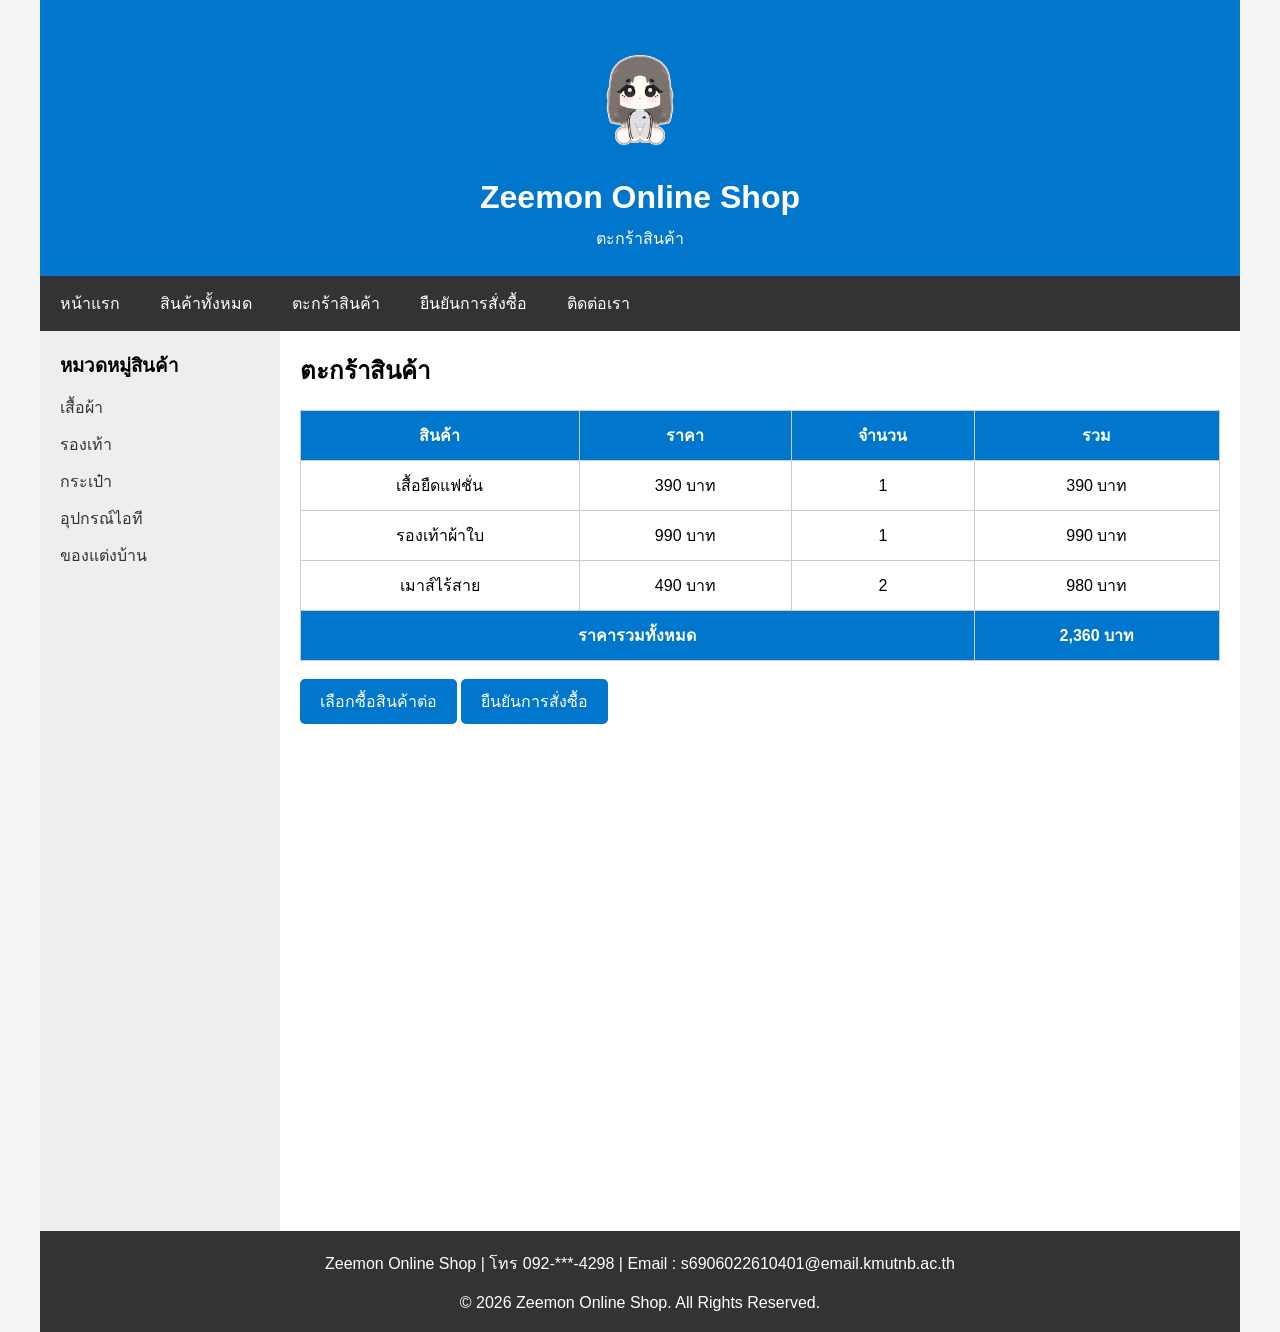
==== cart.html @ eaa702ab "in" ====
<!DOCTYPE html>
<html lang="th">
<head>
<meta charset="UTF-8">
<meta name="viewport" content="width=device-width, initial-scale=1.0">
<title>ตะกร้าสินค้า</title>

<link rel="stylesheet" href="3.css">

</head>

<body>

<div class="container">

    <div class="header">
        <img src="images/logo.png"alt="Zeemon Logo" width="150" height="150">
        <h1>Zeemon Online Shop</h1>
        <p>ตะกร้าสินค้า</p>
    </div>

    <div class="topmenu">
        <ul>
            <li><a href="index.html">หน้าแรก</a></li>
            <li><a href="products.html">สินค้าทั้งหมด</a></li>
            <li><a href="cart.html">ตะกร้าสินค้า</a></li>
            <li><a href="confirm.html">ยืนยันการสั่งซื้อ</a></li>
            <li><a href="#">ติดต่อเรา</a></li>
        </ul>
    </div>

    <div class="sidebar">

        <h3>หมวดหมู่สินค้า</h3>

        <ul>
            <li><a href="#">เสื้อผ้า</a></li>
            <li><a href="#">รองเท้า</a></li>
            <li><a href="#">กระเป๋า</a></li>
            <li><a href="#">อุปกรณ์ไอที</a></li>
            <li><a href="#">ของแต่งบ้าน</a></li>
        </ul>

    </div>

    <div class="content">

        <h2>ตะกร้าสินค้า</h2>

        <table>

            <tr>
                <th>สินค้า</th>
                <th>ราคา</th>
                <th>จำนวน</th>
                <th>รวม</th>
            </tr>

            <tr>
                <td>เสื้อยืดแฟชั่น</td>
                <td>390 บาท</td>
                <td>1</td>
                <td>390 บาท</td>
            </tr>

            <tr>
                <td>รองเท้าผ้าใบ</td>
                <td>990 บาท</td>
                <td>1</td>
                <td>990 บาท</td>
            </tr>

            <tr>
                <td>เมาส์ไร้สาย</td>
                <td>490 บาท</td>
                <td>2</td>
                <td>980 บาท</td>
            </tr>

            <tr>
                <th colspan="3">ราคารวมทั้งหมด</th>
                <th>2,360 บาท</th>
            </tr>

        </table>

        <br>

        <a href="products.html" class="btn">เลือกซื้อสินค้าต่อ</a>

        <a href="confirm.html" class="btn">ยืนยันการสั่งซื้อ</a>

    </div>

    <div class="footer">

        <p>
            Zeemon Online Shop |
            โทร 092-***-4298 |
            Email : s6906022610401@email.kmutnb.ac.th
        </p>

        <br>

        <p>
            © 2026 Zeemon Online Shop. All Rights Reserved.
        </p>

    </div>

</div>

</body>
</html>
---- 3.css ----
* {
    margin: 0;
    padding: 0;
    box-sizing: border-box;
    font-family: Arial, Helvetica, sans-serif;
}

body {
    background: #f4f4f4;
}

.container {
    width: 1200px;
    margin: auto;
    background: #fff;
}


.header {
    background: #0077cc;
    color: white;
    text-align: center;
    padding: 25px;
}

.header h1 {
    margin-bottom: 10px;
}


.topmenu {
    background: #333;
}

.topmenu ul {
    list-style: none;
    overflow: hidden;
}

.topmenu ul li {
    float: left;
}

.topmenu ul li a {
    display: block;
    color: white;
    text-decoration: none;
    padding: 15px 20px;
}

.topmenu ul li a:hover {
    background: #0077cc;
}

/* Side Menu */

.sidebar {
    float: left;
    width: 20%;
    background: #eeeeee;
    min-height: 900px;
    padding: 20px;
}

.sidebar h3 {
    margin-bottom: 15px;
}

.sidebar ul {
    list-style: none;
}

.sidebar ul li {
    margin-bottom: 12px;
}

.sidebar ul li a {
    text-decoration: none;
    color: #333;
}

.sidebar ul li a:hover {
    color: #0077cc;
}

/* Content */

.content {
    float: left;
    width: 80%;
    padding: 20px;
}

/* Product Card */

.product {
    float: left;
    width: 30%;
    margin: 1.5%;
    border: 1px solid #ddd;
    text-align: center;
    padding: 15px;
    border-radius: 8px;
    background: white;
}

.product img {
    width: 100%;
    height: 180px;
    object-fit: cover;
}

.product h3 {
    margin: 10px 0;
}

.price {
    color: red;
    font-size: 20px;
    font-weight: bold;
    margin-bottom: 10px;
}

.btn {
    display: inline-block;
    padding: 10px 20px;
    background: #0077cc;
    color: white;
    text-decoration: none;
    border-radius: 5px;
}

.btn:hover {
    background: #005fa3;
}


table {
    width: 100%;
    border-collapse: collapse;
    margin-top: 20px;
}

table,
th,
td {
    border: 1px solid #ccc;
}

th {
    background: #0077cc;
    color: white;
}

th,
td {
    padding: 12px;
    text-align: center;
}

/* Footer */

.footer {
    clear: both;
    background: #333;
    color: white;
    text-align: center;
    padding: 20px;
}

/* Clear Float */

.clear {
    clear: both;
}

/* Responsive */

@media(max-width:768px) {

    .container {
        width: 100%;
    }

    .sidebar {
        width: 100%;
    }

    .content {
        width: 100%;
    }

    .product {
        width: 47%;
    }

}

@media(max-width:500px) {

    .product {
        width: 96%;
    }

    .topmenu ul li {
        float: none;
    }

}
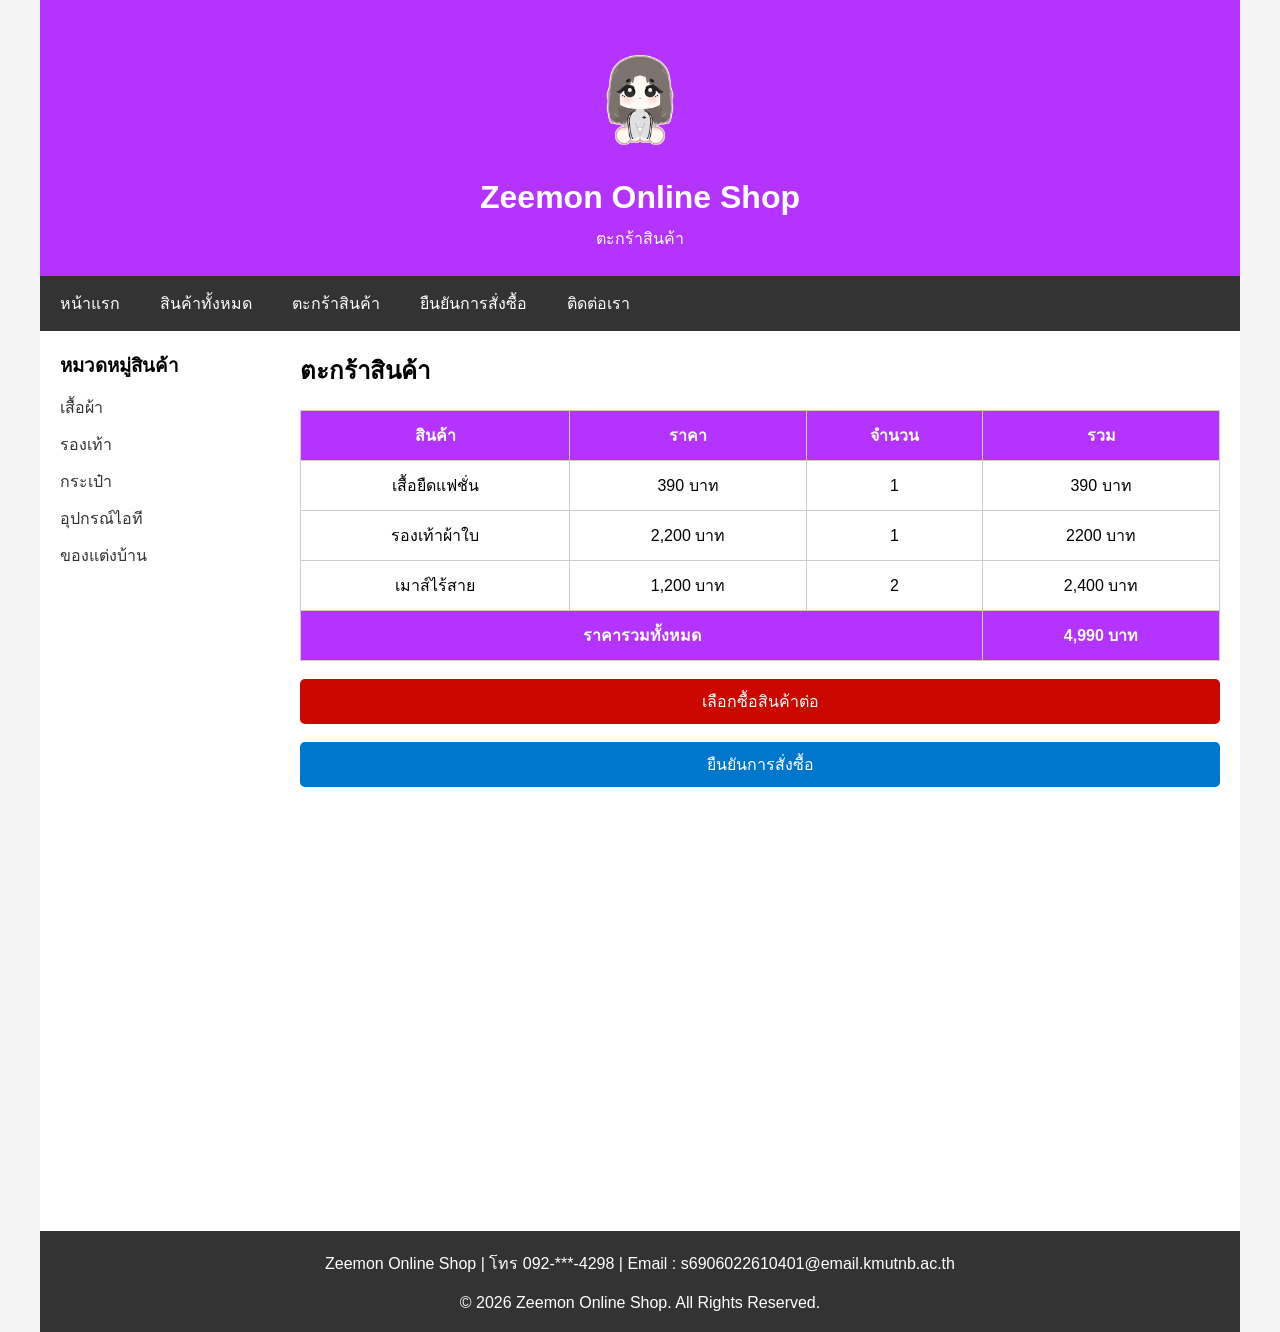
==== commit 02bf317b: "idf" ====
--- a/cart.html
+++ b/cart.html
@@ -34,11 +34,11 @@
         <h3>หมวดหมู่สินค้า</h3>
 
         <ul>
-            <li><a href="#">เสื้อผ้า</a></li>
-            <li><a href="#">รองเท้า</a></li>
-            <li><a href="#">กระเป๋า</a></li>
-            <li><a href="#">อุปกรณ์ไอที</a></li>
-            <li><a href="#">ของแต่งบ้าน</a></li>
+            <li><a href="products.html#cloth">เสื้อผ้า</a></li>
+            <li><a href="products.html#shoe">รองเท้า</a></li>
+            <li><a href="products.html#bag">กระเป๋า</a></li>
+            <li><a href="products.html#it">อุปกรณ์ไอที</a></li>
+            <li><a href="products.html#home">ของแต่งบ้าน</a></li>
         </ul>
 
     </div>
@@ -65,34 +65,35 @@
 
             <tr>
                 <td>รองเท้าผ้าใบ</td>
-                <td>990 บาท</td>
+                <td>2,200 บาท</td>
                 <td>1</td>
-                <td>990 บาท</td>
+                <td>2200 บาท</td>
             </tr>
 
             <tr>
                 <td>เมาส์ไร้สาย</td>
-                <td>490 บาท</td>
+                <td>1,200 บาท</td>
                 <td>2</td>
-                <td>980 บาท</td>
+                <td>2,400 บาท</td>
             </tr>
 
             <tr>
                 <th colspan="3">ราคารวมทั้งหมด</th>
-                <th>2,360 บาท</th>
+                <th>4,990 บาท</th>
             </tr>
 
         </table>
 
         <br>
 
-        <a href="products.html" class="btn">เลือกซื้อสินค้าต่อ</a>
+        <a href="products.html" class="btn1">เลือกซื้อสินค้าต่อ</a>
+        <br>
 
         <a href="confirm.html" class="btn">ยืนยันการสั่งซื้อ</a>
 
     </div>
 
-    <div class="footer">
+    <div class="footer"id="footer">
 
         <p>
             Zeemon Online Shop |
--- a/3.css
+++ b/3.css
@@ -17,7 +17,7 @@
 
 
 .header {
-    background: #0077cc;
+    background: hsl(278, 100%, 60%);
     color: white;
     text-align: center;
     padding: 25px;
@@ -49,15 +49,15 @@
 }
 
 .topmenu ul li a:hover {
-    background: #0077cc;
-}
-
-/* Side Menu */
+    background:hsl(278, 100%, 60%);
+}
+
+/* Menu */
 
 .sidebar {
     float: left;
     width: 20%;
-    background: #eeeeee;
+    background: white;
     min-height: 900px;
     padding: 20px;
 }
@@ -80,18 +80,14 @@
 }
 
 .sidebar ul li a:hover {
-    color: #0077cc;
-}
-
-/* Content */
+    color: hsl(278, 100%, 60%);
+}
 
 .content {
     float: left;
     width: 80%;
     padding: 20px;
 }
-
-/* Product Card */
 
 .product {
     float: left;
@@ -122,12 +118,25 @@
 }
 
 .btn {
-    display: inline-block;
+    display: flex;
+    justify-content: center;
     padding: 10px 20px;
     background: #0077cc;
     color: white;
     text-decoration: none;
     border-radius: 5px;
+
+}
+
+.btn1 {
+    display: flex;
+    justify-content: center;
+    padding: 10px 20px;
+    background: #cc0700;
+    color: white;
+    text-decoration: none;
+    border-radius: 5px;
+
 }
 
 .btn:hover {
@@ -148,7 +157,7 @@
 }
 
 th {
-    background: #0077cc;
+    background: hsl(278, 100%, 60%);
     color: white;
 }
 
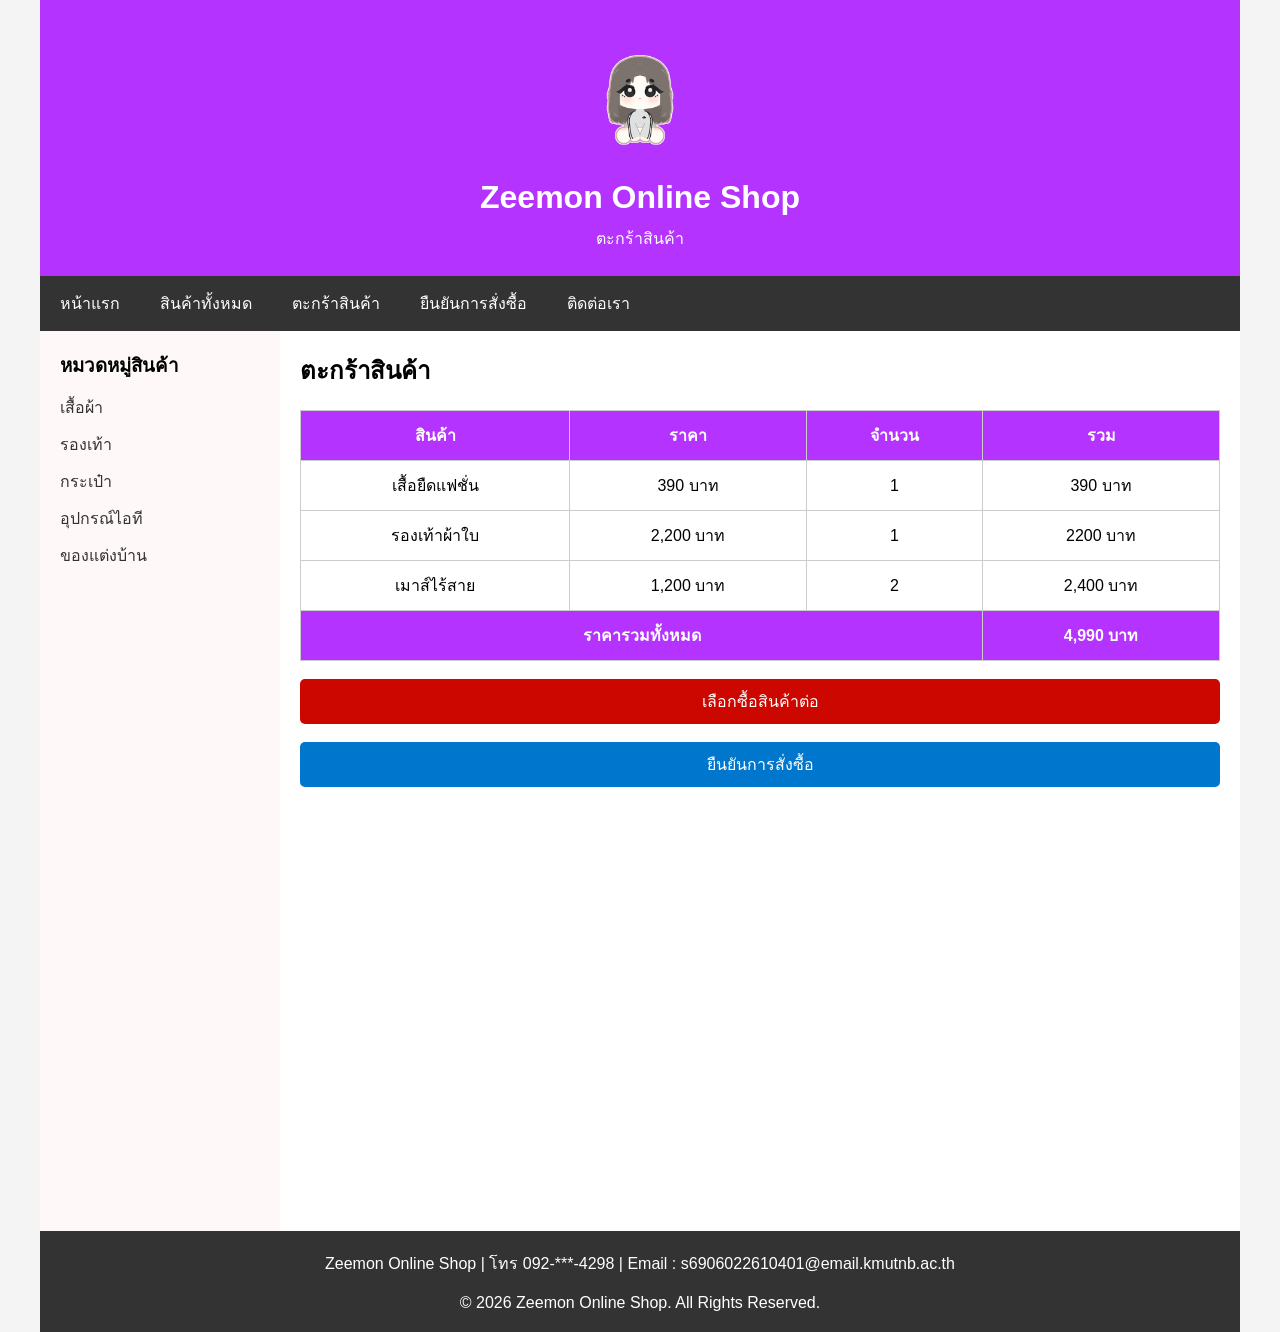
==== commit 72263bf0: "conf" ====
--- a/cart.html
+++ b/cart.html
@@ -25,7 +25,7 @@
             <li><a href="products.html">สินค้าทั้งหมด</a></li>
             <li><a href="cart.html">ตะกร้าสินค้า</a></li>
             <li><a href="confirm.html">ยืนยันการสั่งซื้อ</a></li>
-            <li><a href="#">ติดต่อเรา</a></li>
+            <li><a href="#footer">ติดต่อเรา</a></li>
         </ul>
     </div>
 
--- a/3.css
+++ b/3.css
@@ -57,7 +57,7 @@
 .sidebar {
     float: left;
     width: 20%;
-    background: white;
+    background: rgb(255, 248, 248);
     min-height: 900px;
     padding: 20px;
 }
@@ -87,6 +87,17 @@
     float: left;
     width: 80%;
     padding: 20px;
+}
+
+.confirmation-message{
+    float: left;
+    width: 100%;
+    border: 2px solid #05ff26;
+    background: rgb(191, 255, 204);
+    text-align: center;
+    border-radius: 10px;
+    padding: 15px;
+    margin-bottom: 20px;
 }
 
 .product {
